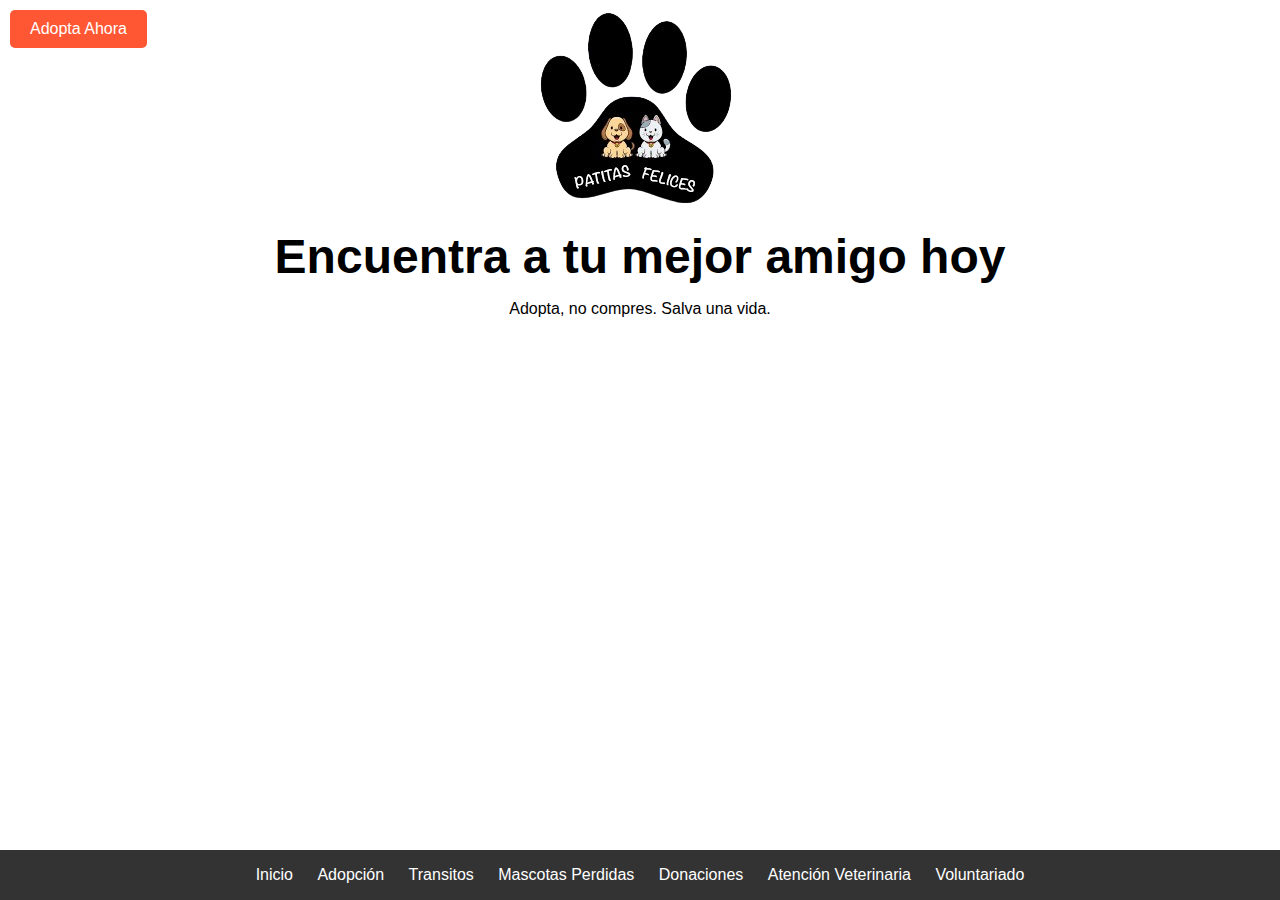
==== pages/index.html @ a06ac14d "Primer commit" ====
<!DOCTYPE html>
<html lang="es">

<head>
    <meta charset="UTF-8">
    <meta name="viewport" content="width=device-width, initial-scale=1.0">
    <link rel="icon" href="../multimedia/img/favicon.ico" type="image/x-icon">
    <title>Patitas Felices</title>
    <link rel="stylesheet" href="../styles/styles.css" type="text/css">
    <script src="../script/script.js" defer></script>
</head>

<body onload="loadHeader(); loadFooter();">
    <div id="header-placeholder"></div>

    <section class="banner">
        <div class="banner-content">
            <h1>Encuentra a tu mejor amigo hoy</h1>
            <p>Adopta, no compres. Salva una vida.</p>
            <!-- <a href="../pages/adopcion.html" class="btn-adoptar">Adopta Ahora</a> -->
            <!-- <div id="div-p-lorem">
                <p>Lorem ipsum dolor sit amet consectetur adipisicing elit. Id
                    ipsa sequi, ullam voluptas facere expedita nemo dolorem tempora illo, maxime consequuntur totam
                    minima libero illum labore praesentium enim nulla. Autem!
                    Lorem ipsum dolor sit amet consectetur adipisicing elit. Id
                    ipsa sequi, ullam voluptas facere expedita nemo dolorem tempora illo, maxime consequuntur totam
                    minima libero illum labore praesentium enim nulla. Autem!
                    Lorem ipsum dolor sit amet consectetur adipisicing elit. Id
                    ipsa sequi, ullam voluptas facere expedita nemo dolorem tempora illo, maxime consequuntur totam
                    minima libero illum labore praesentium enim nulla. Autem!
                    Lorem ipsum dolor sit amet consectetur adipisicing elit. Id
                    ipsa sequi, ullam voluptas facere expedita nemo dolorem tempora illo, maxime consequuntur totam
                    minima libero illum labore praesentium enim nulla. Autem!
                    Lorem ipsum dolor sit amet consectetur adipisicing elit. Id
                    ipsa sequi, ullam voluptas facere expedita nemo dolorem tempora illo, maxime consequuntur totam
                    minima libero illum labore praesentium enim nulla. Autem!
                    Lorem ipsum dolor sit amet consectetur adipisicing elit. Id
                    ipsa sequi, ullam voluptas facere expedita nemo dolorem tempora illo, maxime consequuntur totam
                    minima libero illum labore praesentium enim nulla. Autem!
                    Lorem ipsum dolor sit amet consectetur adipisicing elit. Id
                    ipsa sequi, ullam voluptas facere expedita nemo dolorem tempora illo, maxime consequuntur totam
                    minima libero illum labore praesentium enim nulla. Autem!
                    Lorem ipsum dolor sit amet consectetur adipisicing elit. Id
                    ipsa sequi, ullam voluptas facere expedita nemo dolorem tempora illo, maxime consequuntur totam
                    minima libero illum labore praesentium enim nulla. Autem!
                    Lorem ipsum dolor sit amet consectetur adipisicing elit. Id
                    ipsa sequi, ullam voluptas facere expedita nemo dolorem tempora illo, maxime consequuntur totam
                    minima libero illum labore praesentium enim nulla. Autem!
                    Lorem ipsum dolor sit amet consectetur adipisicing elit. Id
                    ipsa sequi, ullam voluptas facere expedita nemo dolorem tempora illo, maxime consequuntur totam
                    minima libero illum labore praesentium enim nulla. Autem!
                    Lorem ipsum dolor sit amet consectetur adipisicing elit. Id
                    ipsa sequi, ullam voluptas facere expedita nemo dolorem tempora illo, maxime consequuntur totam
                    minima libero illum labore praesentium enim nulla. Autem!
                    Lorem ipsum dolor sit amet consectetur adipisicing elit. Id
                    ipsa sequi, ullam voluptas facere expedita nemo dolorem tempora illo, maxime consequuntur totam
                    minima libero illum labore praesentium enim nulla. Autem!
                </p>
            </div> -->
        </div>
    </section>

    
    <div id="footer-placeholder"></div>
</body>

</html>
---- styles/styles.css ----
html,
body {
    margin: 0;
    padding: 0;
    height: 100%;
}

body {
    font-family: Arial, sans-serif;
    background-image: url('https://images.unsplash.com/photo-1548199973-03cce0bbc87b');
    background-size: cover;
    background-attachment: fixed;
    margin-bottom: 50px;
    position: relative;
}

/* #header-placeholder {
    margin-bottom: 70px;
} */

header {
    display: flex;
    justify-content: space-between;
    align-items: center;
    /* backdrop-filter: blur(10px); */
    /* Aplica un blur al fondo */
    /* -webkit-backdrop-filter: blur(10px); */
    /* Soporte para navegadores WebKit */
    position: fixed;
    top: 0;
    left: 0;
    height: 50px;
    width: 100%;
    z-index: 1000;
    /* background-color: rgba(255, 255, 255, 0.8); */
    background-color: transparent;
    /* Color de fondo transparente con opacidad */
    padding: 0;
    color: #000;
}

/* header .logo img {
    width: 150px;
    margin-top: 100px;
    transition: transform 0.3s ease-out;
} */

.logo img {
    width: 100%;
    transition: transform 0.3s ease-out;
}

#div-logo {
    display: flex;
    justify-content: center;
    margin: 0 auto;
    width: fit-content;
    position: sticky;
}

.div-logo.sticky {
    transform: translateY(-100%);
}

nav ul {
    /* list-style: none;
    display: flex;
    gap: 20px; */
    list-style: none;
    display: flex;
    gap: 50px;
    flex-direction: column;
    position: absolute;
    top: 0;
    left: 0;
    background-color: rgba(255, 255, 255, 0.5);
    border-radius: 10px;
    padding: 20px;
}

nav ul li {
    background-color: rgba(0, 0, 0, 0.2);
    padding: 10px;
    border-radius: 10px;
    cursor: pointer;
}

nav a {
    color: #000;
    text-decoration: none;
    cursor: pointer;
}

.btn-adoptar {
    top: 10px;
    left: 0;
    position: absolute;
    background-color: #FF5733;
    color: white;
    padding: 10px 20px;
    border: none;
    border-radius: 5px;
    text-decoration: none;
    margin: 0 10px;
}

.banner {
    color: #000;
    text-align: center;
    /* padding: 100px 20px; */
    padding: 0;
}

.banner h1 {
    font-size: 3em;
    margin: 0;
}

#div-p-lorem {
    display: flex;
    justify-content: center;
    width: 50%;
    padding: 2%;
    margin: 0 auto;
    background-color: rgba(255, 255, 255, 0.5);
}

#div-p-lorem p {
    text-align: justify;
}

.adopcion,
.historias-exito,
.donaciones,
.veterinaria,
.mascotas-perdidas {
    padding: 50px 20px;
}

.adopcion h2,
.historias-exito h2,
.donaciones h2,
.veterinaria h2,
.mascotas-perdidas h2 {
    font-size: 2em;
    margin-bottom: 20px;
}

.filtros label {
    margin-right: 10px;
}

.galeria {
    display: flex;
    flex-wrap: wrap;
    gap: 20px;
}

.tarjeta {
    background-color: #f9f9f9;
    border: 1px solid #ddd;
    border-radius: 10px;
    padding: 20px;
    text-align: center;
    width: 200px;
}

.tarjeta img {
    width: 100%;
    border-radius: 10px;
}

.carrusel {
    display: flex;
    gap: 20px;
    overflow-x: scroll;
}

.historia {
    background-color: #f1f1f1;
    padding: 20px;
    border-radius: 10px;
    text-align: center;
    min-width: 300px;
}

.btn-donar,
.btn-reservar {
    background-color: #FF5733;
    color: white;
    padding: 10px 20px;
    border: none;
    border-radius: 5px;
    text-decoration: none;
}

form {
    display: flex;
    flex-direction: column;
    gap: 10px;
}

form input {
    padding: 10px;
    border: 1px solid #ccc;
    border-radius: 5px;
}

form button {
    background-color: #4CAF50;
    color: white;
    padding: 10px;
    border: none;
    border-radius: 5px;
    cursor: pointer;
}

.adopcion {
    margin: 0;
    padding: 0;
}

.adopcion h1 {
    display: flex;
    justify-content: center;
    margin: 20px auto;
    font-size: 200%;
    text-shadow: 1px 1px 4px #fff;
}

.adopcion .filtros {
    display: flex;
    gap: 20px;
    justify-content: center;
    font-size: 20px;
    text-shadow: 1px 1px 4px #fff;
}

.adopcion .galeria {
    padding: 5%;
    display: flex;
    justify-content: center;
    margin: 0 auto;
}

footer {
    background-color: #333;
    color: white;
    padding: 0;
    text-align: center;
    align-content: center;
    position: fixed;
    bottom: 0;
    left: 0;
    height: 50px;
    width: 100%;
}

footer a {
    color: white;
    text-decoration: none;
    margin: 0 10px;
}
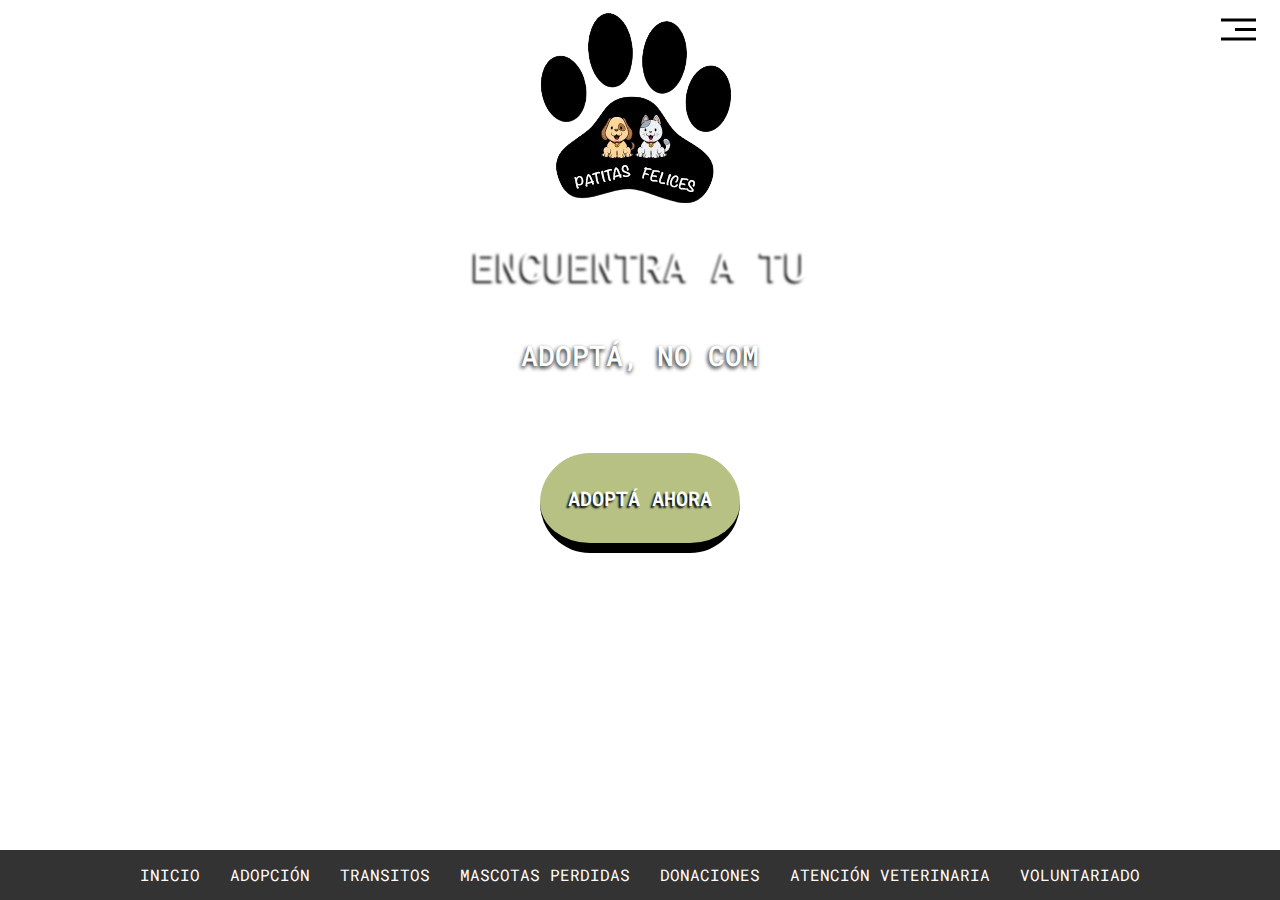
==== commit 1334fac5: "Se reescribió el código con Bootstrap" ====
--- a/pages/index.html
+++ b/pages/index.html
@@ -8,59 +8,34 @@
     <title>Patitas Felices</title>
     <link rel="stylesheet" href="../styles/styles.css" type="text/css">
     <script src="../script/script.js" defer></script>
+    <link rel="stylesheet" href="../styles/index.css" type="text/css">
+    <script src="../script/index.js" defer></script>
+    <link href="https://cdn.jsdelivr.net/npm/bootstrap@5.3.3/dist/css/bootstrap.min.css" rel="stylesheet"
+        integrity="sha384-QWTKZyjpPEjISv5WaRU9OFeRpok6YctnYmDr5pNlyT2bRjXh0JMhjY6hW+ALEwIH" crossorigin="anonymous">
+    <script src="https://cdn.jsdelivr.net/npm/bootstrap@5.3.3/dist/js/bootstrap.bundle.min.js"
+        integrity="sha384-YvpcrYf0tY3lHB60NNkmXc5s9fDVZLESaAA55NDzOxhy9GkcIdslK1eN7N6jIeHz"
+        crossorigin="anonymous"></script>
+    <link rel="preconnect" href="https://fonts.googleapis.com">
+    <link rel="preconnect" href="https://fonts.gstatic.com" crossorigin>
+    <link href="https://fonts.googleapis.com/css2?family=Roboto+Mono:ital,wght@0,100..700;1,100..700&display=swap"
+        rel="stylesheet">
 </head>
 
-<body onload="loadHeader(); loadFooter();">
+<body onload="loadHeader(); loadFooter(); typeH1(); typeH3();">
     <div id="header-placeholder"></div>
 
     <section class="banner">
         <div class="banner-content">
-            <h1>Encuentra a tu mejor amigo hoy</h1>
-            <p>Adopta, no compres. Salva una vida.</p>
-            <!-- <a href="../pages/adopcion.html" class="btn-adoptar">Adopta Ahora</a> -->
-            <!-- <div id="div-p-lorem">
-                <p>Lorem ipsum dolor sit amet consectetur adipisicing elit. Id
-                    ipsa sequi, ullam voluptas facere expedita nemo dolorem tempora illo, maxime consequuntur totam
-                    minima libero illum labore praesentium enim nulla. Autem!
-                    Lorem ipsum dolor sit amet consectetur adipisicing elit. Id
-                    ipsa sequi, ullam voluptas facere expedita nemo dolorem tempora illo, maxime consequuntur totam
-                    minima libero illum labore praesentium enim nulla. Autem!
-                    Lorem ipsum dolor sit amet consectetur adipisicing elit. Id
-                    ipsa sequi, ullam voluptas facere expedita nemo dolorem tempora illo, maxime consequuntur totam
-                    minima libero illum labore praesentium enim nulla. Autem!
-                    Lorem ipsum dolor sit amet consectetur adipisicing elit. Id
-                    ipsa sequi, ullam voluptas facere expedita nemo dolorem tempora illo, maxime consequuntur totam
-                    minima libero illum labore praesentium enim nulla. Autem!
-                    Lorem ipsum dolor sit amet consectetur adipisicing elit. Id
-                    ipsa sequi, ullam voluptas facere expedita nemo dolorem tempora illo, maxime consequuntur totam
-                    minima libero illum labore praesentium enim nulla. Autem!
-                    Lorem ipsum dolor sit amet consectetur adipisicing elit. Id
-                    ipsa sequi, ullam voluptas facere expedita nemo dolorem tempora illo, maxime consequuntur totam
-                    minima libero illum labore praesentium enim nulla. Autem!
-                    Lorem ipsum dolor sit amet consectetur adipisicing elit. Id
-                    ipsa sequi, ullam voluptas facere expedita nemo dolorem tempora illo, maxime consequuntur totam
-                    minima libero illum labore praesentium enim nulla. Autem!
-                    Lorem ipsum dolor sit amet consectetur adipisicing elit. Id
-                    ipsa sequi, ullam voluptas facere expedita nemo dolorem tempora illo, maxime consequuntur totam
-                    minima libero illum labore praesentium enim nulla. Autem!
-                    Lorem ipsum dolor sit amet consectetur adipisicing elit. Id
-                    ipsa sequi, ullam voluptas facere expedita nemo dolorem tempora illo, maxime consequuntur totam
-                    minima libero illum labore praesentium enim nulla. Autem!
-                    Lorem ipsum dolor sit amet consectetur adipisicing elit. Id
-                    ipsa sequi, ullam voluptas facere expedita nemo dolorem tempora illo, maxime consequuntur totam
-                    minima libero illum labore praesentium enim nulla. Autem!
-                    Lorem ipsum dolor sit amet consectetur adipisicing elit. Id
-                    ipsa sequi, ullam voluptas facere expedita nemo dolorem tempora illo, maxime consequuntur totam
-                    minima libero illum labore praesentium enim nulla. Autem!
-                    Lorem ipsum dolor sit amet consectetur adipisicing elit. Id
-                    ipsa sequi, ullam voluptas facere expedita nemo dolorem tempora illo, maxime consequuntur totam
-                    minima libero illum labore praesentium enim nulla. Autem!
-                </p>
-            </div> -->
+            <div class="typewriter-container">
+                <h1 id="typewriter-h1"></h1>
+            </div>
+            <div class="typewriter-container">
+                <h3 id="typewriter-h3"></h3>
+            </div>
+            <a href="../pages/adopcion.html" id="btnAdoptar" class="btn btn-lg btn-danger">ADOPTÁ AHORA</a>
         </div>
     </section>
 
-    
     <div id="footer-placeholder"></div>
 </body>
 
--- a/styles/styles.css
+++ b/styles/styles.css
@@ -1,8 +1,17 @@
+* {
+    -webkit-transition: 0.5s all !important;
+}
+
 html,
 body {
     margin: 0;
     padding: 0;
     height: 100%;
+    font-family: "Roboto Mono", monospace !important;
+    font-optical-sizing: auto;
+    font-weight: 400;
+    font-style: normal;
+    min-width: 320px !important;
 }
 
 body {
@@ -10,254 +19,5 @@
     background-image: url('https://images.unsplash.com/photo-1548199973-03cce0bbc87b');
     background-size: cover;
     background-attachment: fixed;
-    margin-bottom: 50px;
     position: relative;
-}
-
-/* #header-placeholder {
-    margin-bottom: 70px;
-} */
-
-header {
-    display: flex;
-    justify-content: space-between;
-    align-items: center;
-    /* backdrop-filter: blur(10px); */
-    /* Aplica un blur al fondo */
-    /* -webkit-backdrop-filter: blur(10px); */
-    /* Soporte para navegadores WebKit */
-    position: fixed;
-    top: 0;
-    left: 0;
-    height: 50px;
-    width: 100%;
-    z-index: 1000;
-    /* background-color: rgba(255, 255, 255, 0.8); */
-    background-color: transparent;
-    /* Color de fondo transparente con opacidad */
-    padding: 0;
-    color: #000;
-}
-
-/* header .logo img {
-    width: 150px;
-    margin-top: 100px;
-    transition: transform 0.3s ease-out;
-} */
-
-.logo img {
-    width: 100%;
-    transition: transform 0.3s ease-out;
-}
-
-#div-logo {
-    display: flex;
-    justify-content: center;
-    margin: 0 auto;
-    width: fit-content;
-    position: sticky;
-}
-
-.div-logo.sticky {
-    transform: translateY(-100%);
-}
-
-nav ul {
-    /* list-style: none;
-    display: flex;
-    gap: 20px; */
-    list-style: none;
-    display: flex;
-    gap: 50px;
-    flex-direction: column;
-    position: absolute;
-    top: 0;
-    left: 0;
-    background-color: rgba(255, 255, 255, 0.5);
-    border-radius: 10px;
-    padding: 20px;
-}
-
-nav ul li {
-    background-color: rgba(0, 0, 0, 0.2);
-    padding: 10px;
-    border-radius: 10px;
-    cursor: pointer;
-}
-
-nav a {
-    color: #000;
-    text-decoration: none;
-    cursor: pointer;
-}
-
-.btn-adoptar {
-    top: 10px;
-    left: 0;
-    position: absolute;
-    background-color: #FF5733;
-    color: white;
-    padding: 10px 20px;
-    border: none;
-    border-radius: 5px;
-    text-decoration: none;
-    margin: 0 10px;
-}
-
-.banner {
-    color: #000;
-    text-align: center;
-    /* padding: 100px 20px; */
-    padding: 0;
-}
-
-.banner h1 {
-    font-size: 3em;
-    margin: 0;
-}
-
-#div-p-lorem {
-    display: flex;
-    justify-content: center;
-    width: 50%;
-    padding: 2%;
-    margin: 0 auto;
-    background-color: rgba(255, 255, 255, 0.5);
-}
-
-#div-p-lorem p {
-    text-align: justify;
-}
-
-.adopcion,
-.historias-exito,
-.donaciones,
-.veterinaria,
-.mascotas-perdidas {
-    padding: 50px 20px;
-}
-
-.adopcion h2,
-.historias-exito h2,
-.donaciones h2,
-.veterinaria h2,
-.mascotas-perdidas h2 {
-    font-size: 2em;
-    margin-bottom: 20px;
-}
-
-.filtros label {
-    margin-right: 10px;
-}
-
-.galeria {
-    display: flex;
-    flex-wrap: wrap;
-    gap: 20px;
-}
-
-.tarjeta {
-    background-color: #f9f9f9;
-    border: 1px solid #ddd;
-    border-radius: 10px;
-    padding: 20px;
-    text-align: center;
-    width: 200px;
-}
-
-.tarjeta img {
-    width: 100%;
-    border-radius: 10px;
-}
-
-.carrusel {
-    display: flex;
-    gap: 20px;
-    overflow-x: scroll;
-}
-
-.historia {
-    background-color: #f1f1f1;
-    padding: 20px;
-    border-radius: 10px;
-    text-align: center;
-    min-width: 300px;
-}
-
-.btn-donar,
-.btn-reservar {
-    background-color: #FF5733;
-    color: white;
-    padding: 10px 20px;
-    border: none;
-    border-radius: 5px;
-    text-decoration: none;
-}
-
-form {
-    display: flex;
-    flex-direction: column;
-    gap: 10px;
-}
-
-form input {
-    padding: 10px;
-    border: 1px solid #ccc;
-    border-radius: 5px;
-}
-
-form button {
-    background-color: #4CAF50;
-    color: white;
-    padding: 10px;
-    border: none;
-    border-radius: 5px;
-    cursor: pointer;
-}
-
-.adopcion {
-    margin: 0;
-    padding: 0;
-}
-
-.adopcion h1 {
-    display: flex;
-    justify-content: center;
-    margin: 20px auto;
-    font-size: 200%;
-    text-shadow: 1px 1px 4px #fff;
-}
-
-.adopcion .filtros {
-    display: flex;
-    gap: 20px;
-    justify-content: center;
-    font-size: 20px;
-    text-shadow: 1px 1px 4px #fff;
-}
-
-.adopcion .galeria {
-    padding: 5%;
-    display: flex;
-    justify-content: center;
-    margin: 0 auto;
-}
-
-footer {
-    background-color: #333;
-    color: white;
-    padding: 0;
-    text-align: center;
-    align-content: center;
-    position: fixed;
-    bottom: 0;
-    left: 0;
-    height: 50px;
-    width: 100%;
-}
-
-footer a {
-    color: white;
-    text-decoration: none;
-    margin: 0 10px;
 }--- a/styles/index.css
+++ b/styles/index.css
@@ -0,0 +1,83 @@
+.banner {
+    text-align: center;
+    margin-bottom: 5rem;
+}
+
+.banner h1 {
+    font-size: 250% !important;
+    text-transform: uppercase;
+    color: #fff;
+    text-shadow: -2px 2px 2px #000;
+    filter: blur(1px);
+}
+
+.br-h1 {
+    display: none;
+}
+
+@media screen and (max-width: 500px){
+    .banner-content {
+        margin-top: 25px;
+    }
+    .banner-content h1 {
+        font-size: 2rem !important;
+    }
+}
+
+.typewriter-container {
+    display: flex;
+    justify-content: center;
+    align-items: center;
+    height: 10vh;
+}
+
+.banner-content h3 {
+    color: #fff;
+    text-shadow: -1px 2px 4px #000;
+    text-transform: uppercase;
+}
+
+.banner-content .btn {
+    font-weight: 600;
+    background-color: #6a80037d !important;
+    width: 200px !important;
+    height: 100px !important;
+    align-content: center !important;
+    margin-top: 3rem !important;
+    text-transform: full-width;
+    text-shadow: -2px 2px 2px #000;
+    border-radius: 50px;
+    border: none !important;
+    border-bottom: 10px solid #000 !important;
+    -webkit-transition: 0.2s !important;
+}
+
+.banner-content .btn:hover {
+    background-color: green !important;
+    border: none !important;
+    border-bottom: 10px solid #000 !important;
+    -webkit-transition: 0.2s !important;
+}
+
+.banner-content .btn:active, .banner-content .btn:focus-visible {
+    background-color: #6a80037d !important;
+    outline: none !important;
+}
+
+#btnAdoptar {
+    animation: pulse 1.5s infinite;
+}
+
+@keyframes pulse {
+    0% {
+        transform: scale(1);
+    }
+
+    50% {
+        transform: scale(1.1);
+    }
+
+    100% {
+        transform: scale(1);
+    }
+}